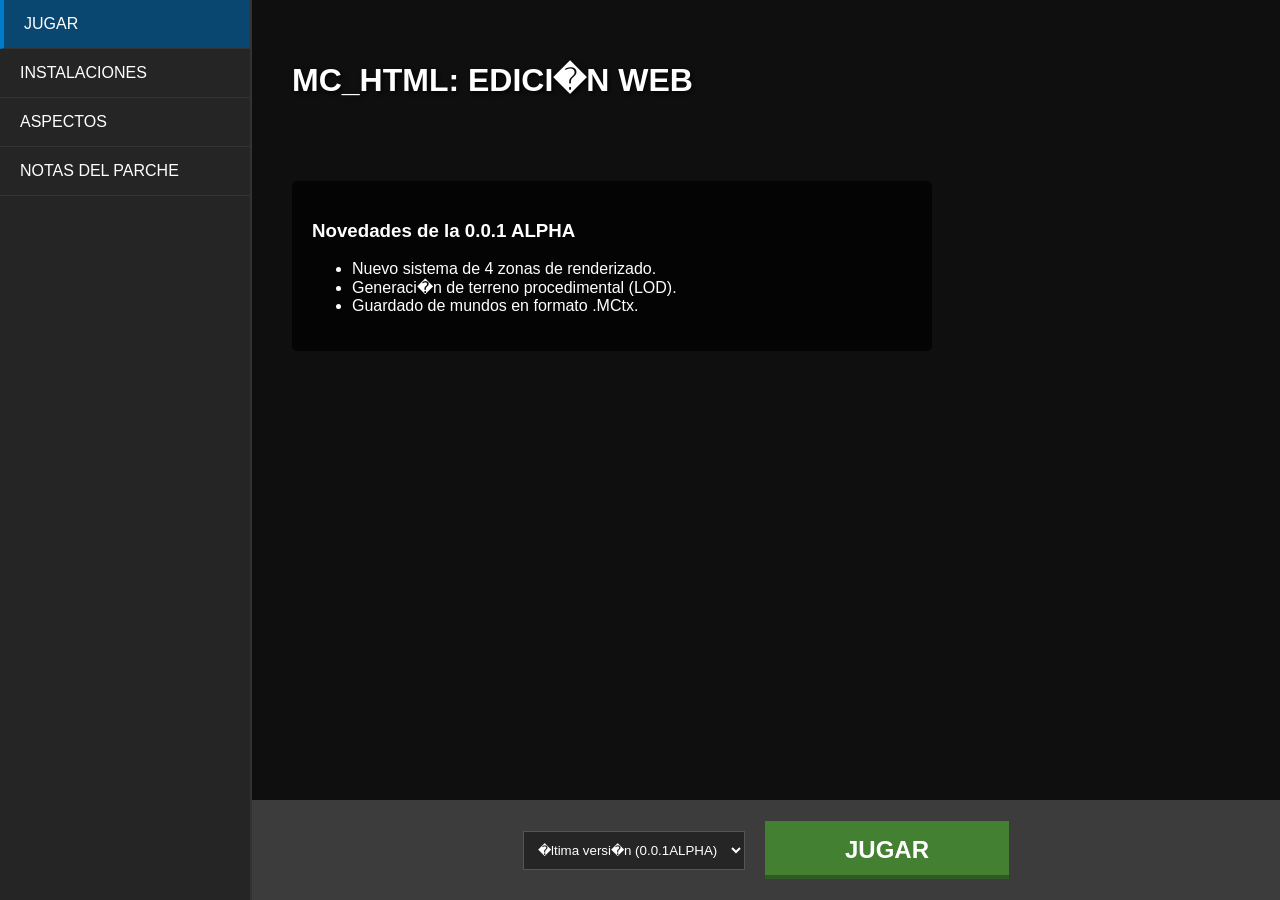
==== index.html @ 2c63429e "Laucher Oficial Este es un método fácil para poder jugar" ====
<!DOCTYPE html>
<html lang="es">
<head>
    <meta charset="UTF-8">
    <meta name="viewport" content="width=device-width, initial-scale=1.0">
    <title>MC_HTML Launcher</title>
    <style>
        body {
            margin: 0;
            padding: 0;
            background: #1e1e1e;
            color: white;
            font-family: 'Segoe UI', Tahoma, Geneva, Verdana, sans-serif;
            display: flex;
            height: 100vh;
            overflow: hidden;
        }

        /* Barra lateral izquierda */
        #sidebar {
            width: 250px;
            background: #252526;
            display: flex;
            flex-direction: column;
            border-right: 2px solid #333;
        }

        .sidebar-item {
            padding: 15px 20px;
            cursor: pointer;
            border-bottom: 1px solid #333;
            transition: background 0.2s;
        }

            .sidebar-item:hover {
                background: #37373d;
            }

            .sidebar-item.active {
                background: #094771;
                border-left: 4px solid #007acc;
            }

        /* Contenido principal */
        #main-content {
            flex-grow: 1;
            display: flex;
            flex-direction: column;
            background: linear-gradient(rgba(0,0,0,0.5), rgba(0,0,0,0.5)), url('https://p2.piqsels.com/preview/834/464/594/dirt-grass-background-texture.jpg');
            background-size: cover;
            background-position: center;
        }

        .header {
            padding: 40px;
            text-shadow: 2px 2px 4px rgba(0,0,0,0.8);
        }

        .info-card {
            background: rgba(0,0,0,0.7);
            margin: 20px 40px;
            padding: 20px;
            border-radius: 5px;
            max-width: 600px;
        }

        /* Barra inferior de Jugar */
        .play-bar {
            margin-top: auto;
            background: #3c3c3c;
            height: 100px;
            display: flex;
            align-items: center;
            justify-content: center;
            padding: 0 40px;
        }

        .version-selector {
            background: #252526;
            color: white;
            border: 1px solid #555;
            padding: 10px;
            margin-right: 20px;
        }

        .play-button {
            background: #448032; /* Verde Minecraft */
            color: white;
            border: none;
            padding: 15px 80px;
            font-size: 24px;
            font-weight: bold;
            cursor: pointer;
            box-shadow: inset 0 -4px 0 rgba(0,0,0,0.3);
            transition: transform 0.1s;
        }

            .play-button:hover {
                background: #529b3d;
            }

            .play-button:active {
                transform: translateY(2px);
                box-shadow: none;
            }

        /* Frame para el juego */
        #game-frame {
            display: none;
            position: fixed;
            top: 0;
            left: 0;
            width: 100%;
            height: 100%;
            border: none;
            background: black;
            z-index: 1000;
        }
    </style>
</head>
<body>

    <div id="sidebar">
        <div class="sidebar-item active">JUGAR</div>
        <div class="sidebar-item">INSTALACIONES</div>
        <div class="sidebar-item">ASPECTOS</div>
        <div class="sidebar-item">NOTAS DEL PARCHE</div>
    </div>

    <div id="main-content">
        <div class="header">
            <h1>MC_HTML: EDICI�N WEB</h1>
        </div>

        <div class="info-card">
            <h3>Novedades de la 0.0.1 ALPHA</h3>
            <ul>
                <li>Nuevo sistema de 4 zonas de renderizado.</li>
                <li>Generaci�n de terreno procedimental (LOD).</li>
                <li>Guardado de mundos en formato .MCtx.</li>
            </ul>
        </div>

        <div class="play-bar">
            <select id="v-select" class="version-selector">
                <option value="MC_HTML_0.0.1ALPHA/index.html">�ltima versi�n (0.0.1ALPHA)</option>
            </select>
            <button class="play-button" onclick="launchGame()">JUGAR</button>
        </div>
    </div>

    <iframe id="game-frame"></iframe>

    <script>
        function launchGame() {
            const versionPath = document.getElementById('v-select').value;
            const frame = document.getElementById('game-frame');

            // Cargamos la versi�n elegida
            frame.src = versionPath;
            frame.style.display = 'block';

            // Intentar pedir pantalla completa
            if (frame.requestFullscreen) {
                frame.requestFullscreen();
            }
        }

        // Si presionas ESC, el iframe se puede cerrar (opcional)
        document.addEventListener('keydown', (e) => {
            if (e.key === 'Escape') {
                const frame = document.getElementById('game-frame');
                frame.style.display = 'none';
                frame.src = '';
            }
        });
    </script>
</body>
</html>
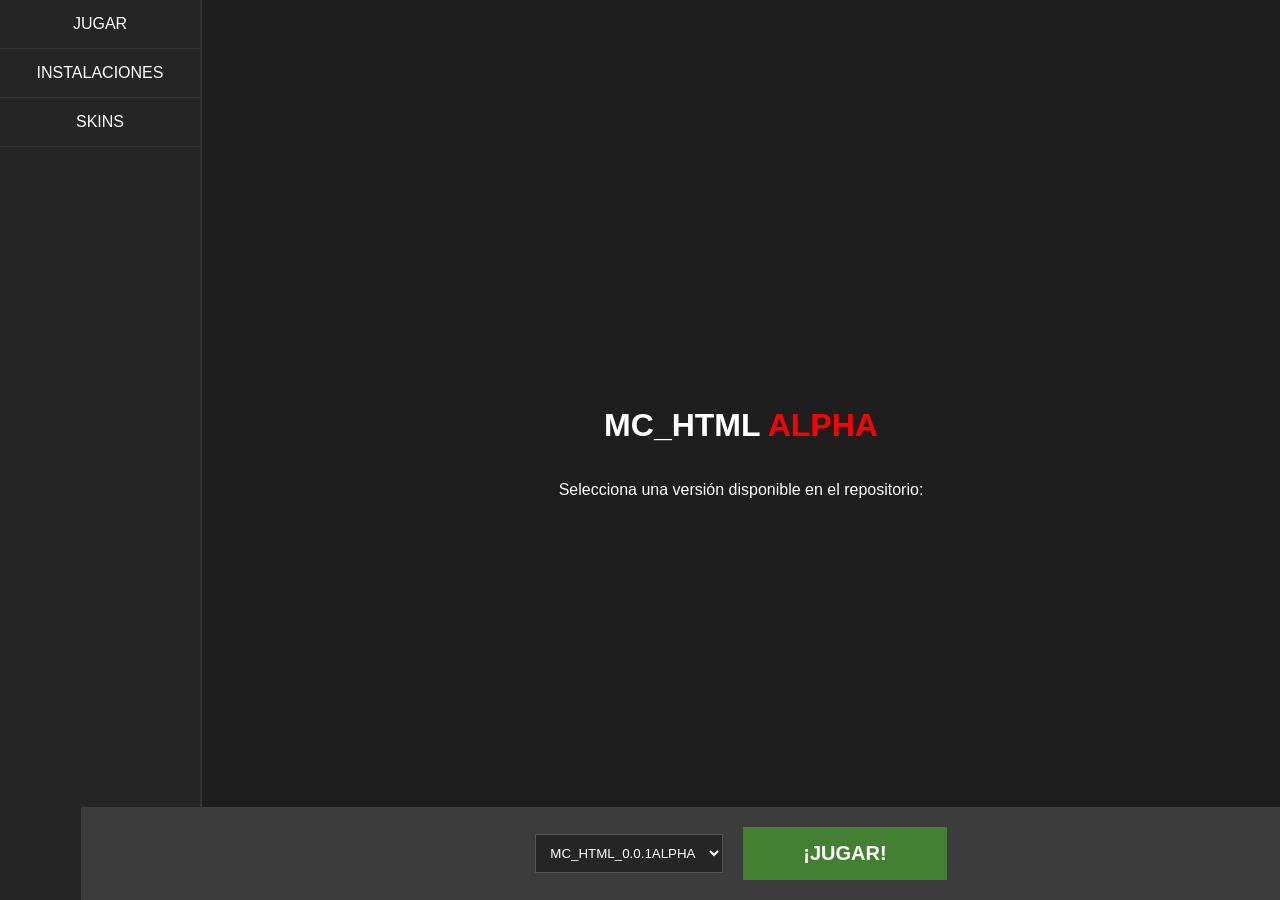
==== commit 5266a4e6: "Refactor HTML structure and styles for launcher" ====
--- a/index.html
+++ b/index.html
@@ -2,178 +2,64 @@
 <html lang="es">
 <head>
     <meta charset="UTF-8">
-    <meta name="viewport" content="width=device-width, initial-scale=1.0">
     <title>MC_HTML Launcher</title>
     <style>
-        body {
-            margin: 0;
-            padding: 0;
-            background: #1e1e1e;
-            color: white;
-            font-family: 'Segoe UI', Tahoma, Geneva, Verdana, sans-serif;
-            display: flex;
-            height: 100vh;
-            overflow: hidden;
-        }
-
-        /* Barra lateral izquierda */
-        #sidebar {
-            width: 250px;
-            background: #252526;
-            display: flex;
-            flex-direction: column;
-            border-right: 2px solid #333;
-        }
-
-        .sidebar-item {
-            padding: 15px 20px;
-            cursor: pointer;
-            border-bottom: 1px solid #333;
-            transition: background 0.2s;
-        }
-
-            .sidebar-item:hover {
-                background: #37373d;
-            }
-
-            .sidebar-item.active {
-                background: #094771;
-                border-left: 4px solid #007acc;
-            }
-
-        /* Contenido principal */
-        #main-content {
-            flex-grow: 1;
-            display: flex;
-            flex-direction: column;
-            background: linear-gradient(rgba(0,0,0,0.5), rgba(0,0,0,0.5)), url('https://p2.piqsels.com/preview/834/464/594/dirt-grass-background-texture.jpg');
-            background-size: cover;
-            background-position: center;
-        }
-
-        .header {
-            padding: 40px;
-            text-shadow: 2px 2px 4px rgba(0,0,0,0.8);
-        }
-
-        .info-card {
-            background: rgba(0,0,0,0.7);
-            margin: 20px 40px;
-            padding: 20px;
-            border-radius: 5px;
-            max-width: 600px;
-        }
-
-        /* Barra inferior de Jugar */
-        .play-bar {
-            margin-top: auto;
-            background: #3c3c3c;
-            height: 100px;
-            display: flex;
-            align-items: center;
-            justify-content: center;
-            padding: 0 40px;
-        }
-
-        .version-selector {
-            background: #252526;
-            color: white;
-            border: 1px solid #555;
-            padding: 10px;
-            margin-right: 20px;
-        }
-
-        .play-button {
-            background: #448032; /* Verde Minecraft */
-            color: white;
-            border: none;
-            padding: 15px 80px;
-            font-size: 24px;
-            font-weight: bold;
-            cursor: pointer;
-            box-shadow: inset 0 -4px 0 rgba(0,0,0,0.3);
-            transition: transform 0.1s;
-        }
-
-            .play-button:hover {
-                background: #529b3d;
-            }
-
-            .play-button:active {
-                transform: translateY(2px);
-                box-shadow: none;
-            }
-
-        /* Frame para el juego */
-        #game-frame {
-            display: none;
-            position: fixed;
-            top: 0;
-            left: 0;
-            width: 100%;
-            height: 100%;
-            border: none;
-            background: black;
-            z-index: 1000;
-        }
+        /* Estilos estilo Minecraft Launcher */
+        body { margin: 0; background: #1e1e1e; color: white; font-family: sans-serif; display: flex; height: 100vh; }
+        #sidebar { width: 200px; background: #252526; border-right: 2px solid #333; display: flex; flex-direction: column; }
+        .side-btn { padding: 15px; cursor: pointer; border-bottom: 1px solid #333; text-align: center; }
+        .side-btn:hover { background: #333; }
+        #main { flex-grow: 1; display: flex; flex-direction: column; align-items: center; justify-content: center; background: url('https://www.transparenttextures.com/patterns/carbon-fibre.png'); }
+        .play-section { background: #3c3c3c; width: 100%; padding: 20px; position: absolute; bottom: 0; display: flex; justify-content: center; align-items: center; gap: 20px; }
+        .play-btn { background: #448032; color: white; border: none; padding: 15px 60px; font-size: 20px; cursor: pointer; font-weight: bold; }
+        .play-btn:hover { background: #529b3d; }
+        select { padding: 10px; background: #252526; color: white; border: 1px solid #555; }
+        iframe { display: none; position: fixed; top: 0; left: 0; width: 100%; height: 100%; border: none; z-index: 100; }
     </style>
 </head>
 <body>
 
     <div id="sidebar">
-        <div class="sidebar-item active">JUGAR</div>
-        <div class="sidebar-item">INSTALACIONES</div>
-        <div class="sidebar-item">ASPECTOS</div>
-        <div class="sidebar-item">NOTAS DEL PARCHE</div>
+        <div class="side-btn">JUGAR</div>
+        <div class="side-btn">INSTALACIONES</div>
+        <div class="side-btn">SKINS</div>
     </div>
 
-    <div id="main-content">
-        <div class="header">
-            <h1>MC_HTML: EDICI�N WEB</h1>
-        </div>
+    <div id="main">
+        <h1>MC_HTML <span style="color: #ff0000;">ALPHA</span></h1>
+        <p>Selecciona una versión disponible en el repositorio:</p>
 
-        <div class="info-card">
-            <h3>Novedades de la 0.0.1 ALPHA</h3>
-            <ul>
-                <li>Nuevo sistema de 4 zonas de renderizado.</li>
-                <li>Generaci�n de terreno procedimental (LOD).</li>
-                <li>Guardado de mundos en formato .MCtx.</li>
-            </ul>
-        </div>
-
-        <div class="play-bar">
-            <select id="v-select" class="version-selector">
-                <option value="MC_HTML_0.0.1ALPHA/index.html">�ltima versi�n (0.0.1ALPHA)</option>
+        <div class="play-section">
+            <select id="version-select">
+                <option value="MC_HTML_0.0.1ALPHA">MC_HTML_0.0.1ALPHA</option>
             </select>
-            <button class="play-button" onclick="launchGame()">JUGAR</button>
+            <button class="play-btn" onclick="iniciarJuego()">¡JUGAR!</button>
         </div>
     </div>
 
     <iframe id="game-frame"></iframe>
 
     <script>
-        function launchGame() {
-            const versionPath = document.getElementById('v-select').value;
+        function iniciarJuego() {
+            const carpeta = document.getElementById('version-select').value;
             const frame = document.getElementById('game-frame');
-
-            // Cargamos la versi�n elegida
-            frame.src = versionPath;
+            
+            // IMPORTANTE: GitHub Pages necesita la ruta relativa correcta
+            // Buscamos el index.html dentro de la carpeta seleccionada
+            frame.src = `./${carpeta}/index.html`;
             frame.style.display = 'block';
 
-            // Intentar pedir pantalla completa
-            if (frame.requestFullscreen) {
-                frame.requestFullscreen();
-            }
+            // Pantalla completa automática
+            if (frame.requestFullscreen) frame.requestFullscreen();
         }
 
-        // Si presionas ESC, el iframe se puede cerrar (opcional)
-        document.addEventListener('keydown', (e) => {
-            if (e.key === 'Escape') {
-                const frame = document.getElementById('game-frame');
-                frame.style.display = 'none';
-                frame.src = '';
+        // Para cerrar el juego con ESC y volver al Launcher
+        window.addEventListener('message', (e) => {
+            if(e.data === 'close') {
+                document.getElementById('game-frame').style.display = 'none';
+                document.getElementById('game-frame').src = '';
             }
         });
     </script>
 </body>
-</html>+</html>
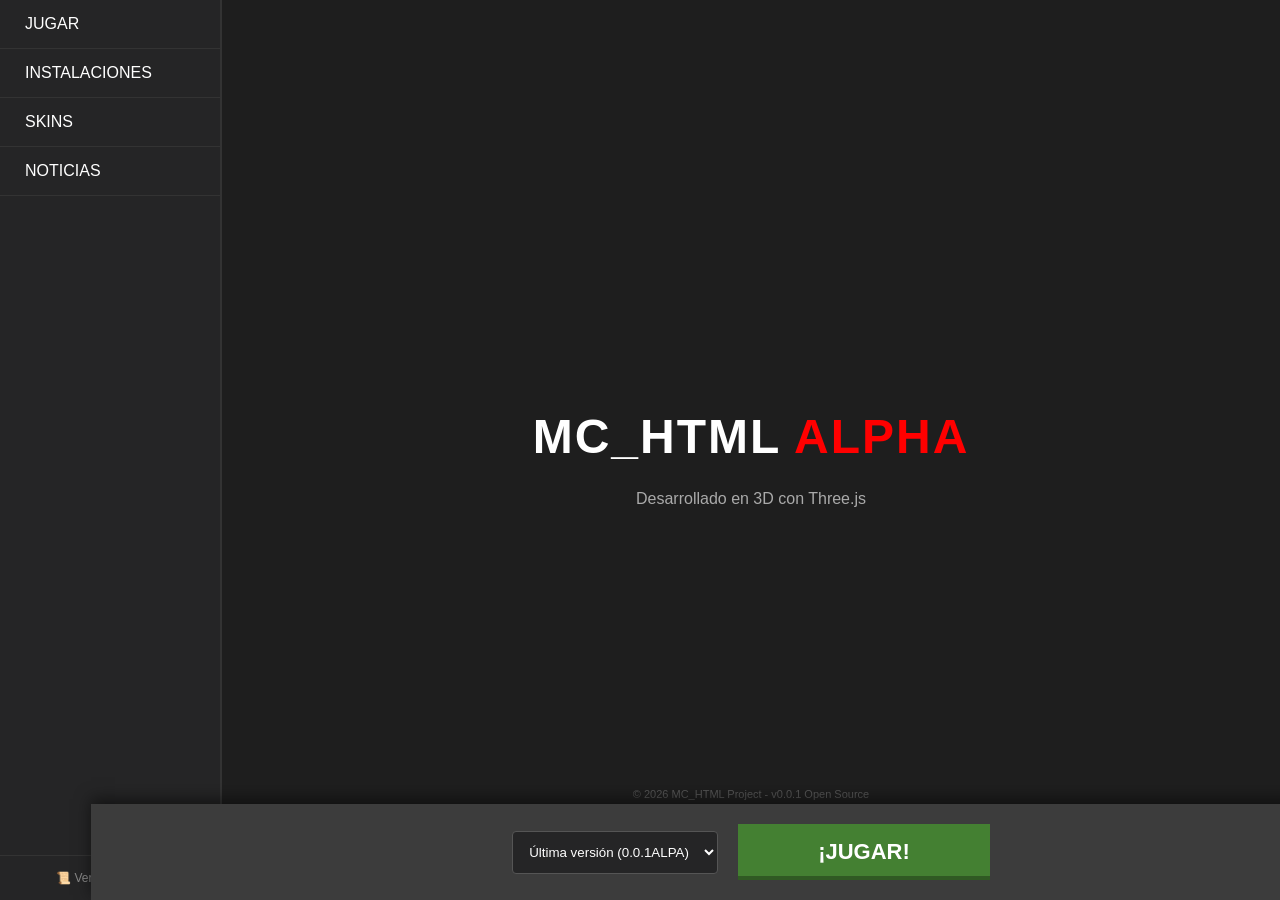
==== commit 94f7c263: "Refactor index.html with improved layout and styles Updated styles and added new navigation buttons." ====
--- a/index.html
+++ b/index.html
@@ -5,33 +5,60 @@
     <title>MC_HTML Launcher</title>
     <style>
         /* Estilos estilo Minecraft Launcher */
-        body { margin: 0; background: #1e1e1e; color: white; font-family: sans-serif; display: flex; height: 100vh; }
-        #sidebar { width: 200px; background: #252526; border-right: 2px solid #333; display: flex; flex-direction: column; }
-        .side-btn { padding: 15px; cursor: pointer; border-bottom: 1px solid #333; text-align: center; }
-        .side-btn:hover { background: #333; }
-        #main { flex-grow: 1; display: flex; flex-direction: column; align-items: center; justify-content: center; background: url('https://www.transparenttextures.com/patterns/carbon-fibre.png'); }
-        .play-section { background: #3c3c3c; width: 100%; padding: 20px; position: absolute; bottom: 0; display: flex; justify-content: center; align-items: center; gap: 20px; }
-        .play-btn { background: #448032; color: white; border: none; padding: 15px 60px; font-size: 20px; cursor: pointer; font-weight: bold; }
-        .play-btn:hover { background: #529b3d; }
-        select { padding: 10px; background: #252526; color: white; border: 1px solid #555; }
-        iframe { display: none; position: fixed; top: 0; left: 0; width: 100%; height: 100%; border: none; z-index: 100; }
+        body { margin: 0; background: #1e1e1e; color: white; font-family: 'Segoe UI', sans-serif; display: flex; height: 100vh; overflow: hidden; }
+        
+        #sidebar { width: 220px; background: #252526; border-right: 2px solid #333; display: flex; flex-direction: column; justify-content: space-between; }
+        
+        .nav-group { display: flex; flex-direction: column; }
+        .side-btn { padding: 15px; cursor: pointer; border-bottom: 1px solid #333; text-align: left; padding-left: 25px; transition: 0.2s; }
+        .side-btn:hover { background: #333; color: #448032; }
+        
+        /* Estilo para el link de Licencia */
+        .license-link { padding: 15px; font-size: 12px; color: #888; text-decoration: none; border-top: 1px solid #333; text-align: center; }
+        .license-link:hover { color: #fff; background: #2d2d2d; }
+
+        #main { flex-grow: 1; display: flex; flex-direction: column; align-items: center; justify-content: center; 
+                background: linear-gradient(rgba(30,30,30,0.8), rgba(30,30,30,0.8)), url('https://www.transparenttextures.com/patterns/carbon-fibre.png'); }
+        
+        h1 { font-size: 3rem; margin-bottom: 10px; letter-spacing: 2px; }
+        
+        .play-section { background: #3c3c3c; width: 100%; padding: 20px; position: absolute; bottom: 0; 
+                         display: flex; justify-content: center; align-items: center; gap: 20px; box-shadow: 0 -5px 15px rgba(0,0,0,0.5); }
+        
+        .play-btn { background: #448032; color: white; border: none; padding: 15px 80px; font-size: 22px; 
+                    cursor: pointer; font-weight: bold; box-shadow: inset 0 -4px 0 rgba(0,0,0,0.3); }
+        .play-btn:hover { background: #529b3d; transform: scale(1.02); }
+        .play-btn:active { transform: translateY(2px); box-shadow: none; }
+
+        select { padding: 12px; background: #252526; color: white; border: 1px solid #555; cursor: pointer; border-radius: 4px; }
+        
+        iframe { display: none; position: fixed; top: 0; left: 0; width: 100%; height: 100%; border: none; z-index: 100; background: #000; }
+        
+        .footer-info { position: absolute; bottom: 100px; color: #555; font-size: 11px; }
     </style>
 </head>
 <body>
 
     <div id="sidebar">
-        <div class="side-btn">JUGAR</div>
-        <div class="side-btn">INSTALACIONES</div>
-        <div class="side-btn">SKINS</div>
+        <div class="nav-group">
+            <div class="side-btn" onclick="location.reload()">JUGAR</div>
+            <div class="side-btn">INSTALACIONES</div>
+            <div class="side-btn">SKINS</div>
+            <div class="side-btn">NOTICIAS</div>
+        </div>
+        
+        <a href="./LICENSE" target="_blank" class="license-link">📜 Ver Licencia MIT</a>
     </div>
 
     <div id="main">
         <h1>MC_HTML <span style="color: #ff0000;">ALPHA</span></h1>
-        <p>Selecciona una versión disponible en el repositorio:</p>
+        <p style="color: #aaa;">Desarrollado en 3D con Three.js</p>
+
+        <div class="footer-info">© 2026 MC_HTML Project - v0.0.1 Open Source</div>
 
         <div class="play-section">
             <select id="version-select">
-                <option value="MC_HTML_0.0.1ALPHA">MC_HTML_0.0.1ALPHA</option>
+                <option value="MC_HTML_0.0.1ALPA">Última versión (0.0.1ALPA)</option>
             </select>
             <button class="play-btn" onclick="iniciarJuego()">¡JUGAR!</button>
         </div>
@@ -44,20 +71,30 @@
             const carpeta = document.getElementById('version-select').value;
             const frame = document.getElementById('game-frame');
             
-            // IMPORTANTE: GitHub Pages necesita la ruta relativa correcta
-            // Buscamos el index.html dentro de la carpeta seleccionada
+            // Ruta relativa hacia el index.html del motor
             frame.src = `./${carpeta}/index.html`;
             frame.style.display = 'block';
 
-            // Pantalla completa automática
-            if (frame.requestFullscreen) frame.requestFullscreen();
+            // Intentar poner en pantalla completa si el navegador lo permite
+            if (frame.requestFullscreen) {
+                frame.requestFullscreen();
+            } else if (frame.webkitRequestFullscreen) {
+                frame.webkitRequestFullscreen();
+            }
         }
 
-        // Para cerrar el juego con ESC y volver al Launcher
-        window.addEventListener('message', (e) => {
-            if(e.data === 'close') {
-                document.getElementById('game-frame').style.display = 'none';
-                document.getElementById('game-frame').src = '';
+        // Escuchar la tecla ESC para salir del juego y volver al Launcher
+        document.addEventListener('keydown', (e) => {
+            if (e.key === "Escape") {
+                const frame = document.getElementById('game-frame');
+                if (frame.style.display === 'block') {
+                    const confirmar = confirm("¿Quieres salir al Launcher?");
+                    if (confirmar) {
+                        frame.style.display = 'none';
+                        frame.src = ''; // Detiene el proceso del juego
+                        document.exitFullscreen().catch(() => {});
+                    }
+                }
             }
         });
     </script>
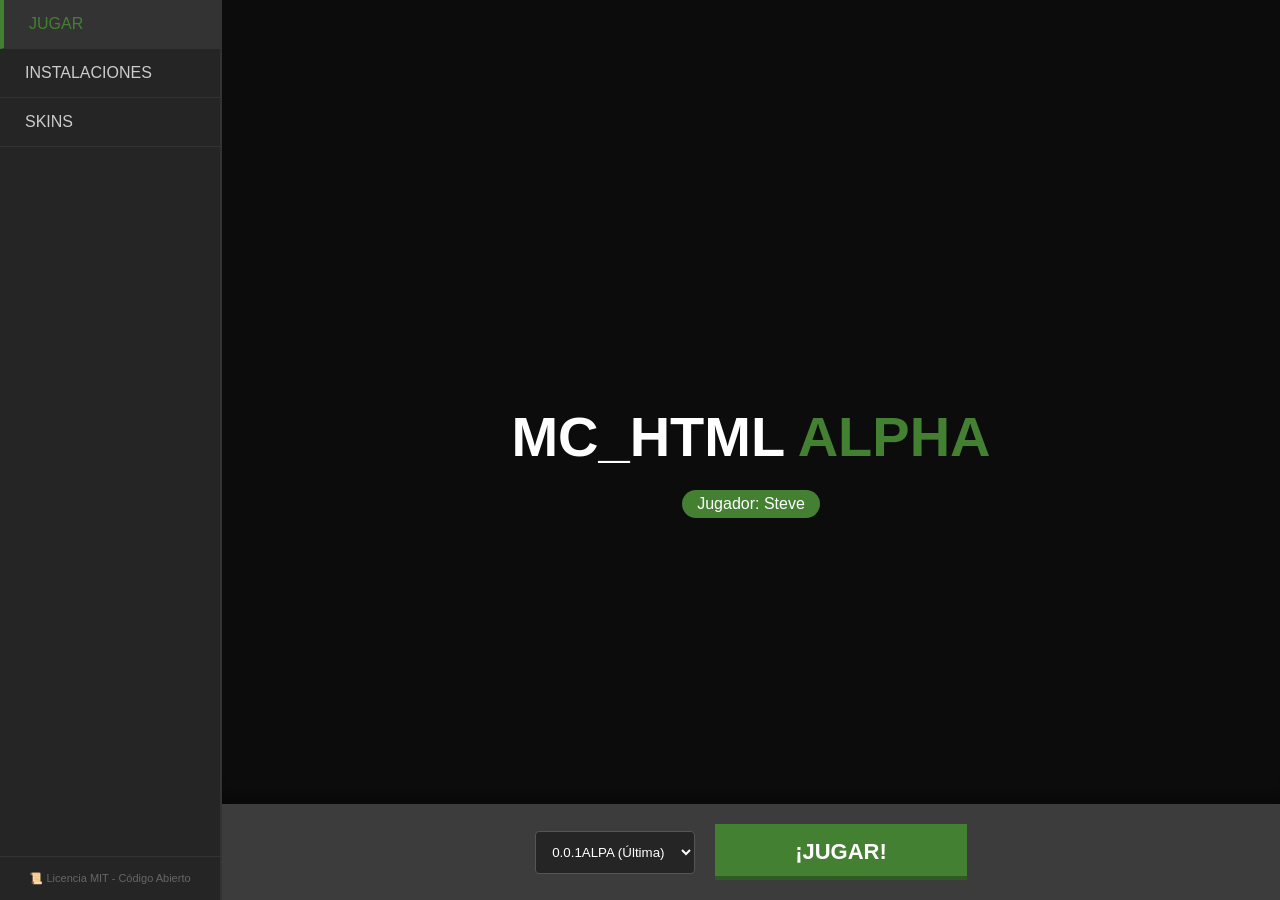
==== commit 8d140a07: "Upgrade MC_HTML Launcher to Pro version Updated the MC_HTML Launcher to a Pro version with new featu" ====
--- a/index.html
+++ b/index.html
@@ -2,101 +2,165 @@
 <html lang="es">
 <head>
     <meta charset="UTF-8">
-    <title>MC_HTML Launcher</title>
+    <title>MC_HTML Launcher Pro</title>
     <style>
-        /* Estilos estilo Minecraft Launcher */
         body { margin: 0; background: #1e1e1e; color: white; font-family: 'Segoe UI', sans-serif; display: flex; height: 100vh; overflow: hidden; }
         
-        #sidebar { width: 220px; background: #252526; border-right: 2px solid #333; display: flex; flex-direction: column; justify-content: space-between; }
+        /* Barra Lateral */
+        #sidebar { width: 220px; background: #252526; border-right: 2px solid #333; display: flex; flex-direction: column; justify-content: space-between; z-index: 10; }
+        .nav-group { display: flex; flex-direction: column; }
+        .side-btn { padding: 15px; cursor: pointer; border-bottom: 1px solid #333; text-align: left; padding-left: 25px; transition: 0.2s; color: #ccc; }
+        .side-btn:hover, .side-btn.active { background: #333; color: #448032; border-left: 4px solid #448032; }
         
-        .nav-group { display: flex; flex-direction: column; }
-        .side-btn { padding: 15px; cursor: pointer; border-bottom: 1px solid #333; text-align: left; padding-left: 25px; transition: 0.2s; }
-        .side-btn:hover { background: #333; color: #448032; }
+        /* Contenedor Principal */
+        #content-area { flex-grow: 1; position: relative; overflow: hidden; background: #1e1e1e; }
+        .tab-content { display: none; width: 100%; height: 100%; flex-direction: column; align-items: center; justify-content: center; animation: fadeIn 0.3s; }
+        .tab-content.active { display: flex; }
+
+        @keyframes fadeIn { from { opacity: 0; } to { opacity: 1; } }
+
+        /* Estilo pestaña JUGAR */
+        #tab-jugar { background: linear-gradient(rgba(0,0,0,0.6), rgba(0,0,0,0.6)), url('https://www.transparenttextures.com/patterns/carbon-fibre.png'); }
+        h1 { font-size: 3.5rem; margin-bottom: 5px; }
         
-        /* Estilo para el link de Licencia */
-        .license-link { padding: 15px; font-size: 12px; color: #888; text-decoration: none; border-top: 1px solid #333; text-align: center; }
-        .license-link:hover { color: #fff; background: #2d2d2d; }
+        /* Pestaña SKINS */
+        .skin-container { display: flex; gap: 30px; align-items: center; background: #2d2d2d; padding: 30px; border-radius: 8px; border: 1px solid #444; }
+        .skin-preview { width: 150px; height: 250px; background: #111; border: 2px solid #448032; display: flex; align-items: center; justify-content: center; font-size: 12px; }
+        #current-skin-img { max-width: 100%; max-height: 100%; image-rendering: pixelated; }
 
-        #main { flex-grow: 1; display: flex; flex-direction: column; align-items: center; justify-content: center; 
-                background: linear-gradient(rgba(30,30,30,0.8), rgba(30,30,30,0.8)), url('https://www.transparenttextures.com/patterns/carbon-fibre.png'); }
+        /* Barra Inferior de Juego */
+        .play-section { background: #3c3c3c; width: 100%; padding: 20px; position: absolute; bottom: 0; display: flex; justify-content: center; align-items: center; gap: 20px; box-shadow: 0 -5px 15px rgba(0,0,0,0.5); }
+        .play-btn { background: #448032; color: white; border: none; padding: 15px 80px; font-size: 22px; cursor: pointer; font-weight: bold; box-shadow: inset 0 -4px 0 rgba(0,0,0,0.3); }
+        .play-btn:hover { background: #529b3d; transform: scale(1.02); }
         
-        h1 { font-size: 3rem; margin-bottom: 10px; letter-spacing: 2px; }
+        select, input { padding: 12px; background: #252526; color: white; border: 1px solid #555; border-radius: 4px; }
         
-        .play-section { background: #3c3c3c; width: 100%; padding: 20px; position: absolute; bottom: 0; 
-                         display: flex; justify-content: center; align-items: center; gap: 20px; box-shadow: 0 -5px 15px rgba(0,0,0,0.5); }
-        
-        .play-btn { background: #448032; color: white; border: none; padding: 15px 80px; font-size: 22px; 
-                    cursor: pointer; font-weight: bold; box-shadow: inset 0 -4px 0 rgba(0,0,0,0.3); }
-        .play-btn:hover { background: #529b3d; transform: scale(1.02); }
-        .play-btn:active { transform: translateY(2px); box-shadow: none; }
-
-        select { padding: 12px; background: #252526; color: white; border: 1px solid #555; cursor: pointer; border-radius: 4px; }
-        
+        /* Pantalla de Juego */
         iframe { display: none; position: fixed; top: 0; left: 0; width: 100%; height: 100%; border: none; z-index: 100; background: #000; }
         
-        .footer-info { position: absolute; bottom: 100px; color: #555; font-size: 11px; }
+        .license-link { padding: 15px; font-size: 11px; color: #666; text-decoration: none; text-align: center; border-top: 1px solid #333; }
     </style>
 </head>
 <body>
 
     <div id="sidebar">
         <div class="nav-group">
-            <div class="side-btn" onclick="location.reload()">JUGAR</div>
-            <div class="side-btn">INSTALACIONES</div>
-            <div class="side-btn">SKINS</div>
-            <div class="side-btn">NOTICIAS</div>
+            <div class="side-btn active" onclick="switchTab('tab-jugar', this)">JUGAR</div>
+            <div class="side-btn" onclick="switchTab('tab-instala', this)">INSTALACIONES</div>
+            <div class="side-btn" onclick="switchTab('tab-skins', this)">SKINS</div>
         </div>
-        
-        <a href="./LICENSE" target="_blank" class="license-link">📜 Ver Licencia MIT</a>
+        <a href="./LICENSE" target="_blank" class="license-link">📜 Licencia MIT - Código Abierto</a>
     </div>
 
-    <div id="main">
-        <h1>MC_HTML <span style="color: #ff0000;">ALPHA</span></h1>
-        <p style="color: #aaa;">Desarrollado en 3D con Three.js</p>
+    <div id="content-area">
+        
+        <div id="tab-jugar" class="tab-content active">
+            <h1>MC_HTML <span style="color: #448032;">ALPHA</span></h1>
+            <p id="player-tag" style="background: #448032; padding: 5px 15px; border-radius: 20px;">Jugador: Steve</p>
+            <div class="play-section">
+                <select id="version-select">
+                    <option value="MC_HTML_0.0.1ALPA">0.0.1ALPA (Última)</option>
+                </select>
+                <button class="play-btn" onclick="iniciarJuego()">¡JUGAR!</button>
+            </div>
+        </div>
 
-        <div class="footer-info">© 2026 MC_HTML Project - v0.0.1 Open Source</div>
+        <div id="tab-instala" class="tab-content">
+            <h2>Instalaciones</h2>
+            <div style="width: 80%; background: #252526; padding: 20px; border: 1px solid #333;">
+                <div style="display: flex; justify-content: space-between; align-items: center; border-bottom: 1px solid #444; padding-bottom: 10px;">
+                    <span>📁 MC_HTML_0.0.1ALPA</span>
+                    <span style="color: #448032;">Versión Estable</span>
+                </div>
+                <p style="font-size: 13px; color: #888;">Ubicación: /root/MC_HTML_0.0.1ALPA/</p>
+            </div>
+        </div>
 
-        <div class="play-section">
-            <select id="version-select">
-                <option value="MC_HTML_0.0.1ALPA">Última versión (0.0.1ALPA)</option>
-            </select>
-            <button class="play-btn" onclick="iniciarJuego()">¡JUGAR!</button>
+        <div id="tab-skins" class="tab-content">
+            <h2>Biblioteca de Skins</h2>
+            <div class="skin-container">
+                <div class="skin-preview" id="skin-preview-box">
+                    <img id="current-skin-img" src="https://minecraft.net/static/theme/img/characters/steve.png" alt="Preview">
+                </div>
+                <div style="display: flex; flex-direction: column; gap: 15px;">
+                    <label>Nombre de Usuario:</label>
+                    <input type="text" id="username-input" placeholder="Steve" oninput="updateName(this.value)">
+                    <label>URL de Skin (PNG):</label>
+                    <input type="text" id="skin-url" placeholder="http://..." onchange="updateSkin(this.value)">
+                    <button class="play-btn" style="padding: 10px; font-size: 14px;" onclick="saveSettings()">Guardar Cambios</button>
+                </div>
+            </div>
         </div>
+
     </div>
 
     <iframe id="game-frame"></iframe>
 
     <script>
+        // Sistema de Pestañas
+        function switchTab(tabId, btn) {
+            document.querySelectorAll('.tab-content').forEach(t => t.classList.remove('active'));
+            document.querySelectorAll('.side-btn').forEach(b => b.classList.remove('active'));
+            document.getElementById(tabId).classList.add('active');
+            btn.classList.add('active');
+        }
+
+        // Actualizar datos de Skin
+        function updateSkin(url) {
+            if(url) document.getElementById('current-skin-img').src = url;
+        }
+
+        function updateName(val) {
+            document.getElementById('player-tag').innerText = "Jugador: " + (val || "Steve");
+        }
+
+        function saveSettings() {
+            const config = {
+                name: document.getElementById('username-input').value || "Steve",
+                skin: document.getElementById('skin-url').value
+            };
+            localStorage.setItem('MC_HTML_SETTINGS', JSON.stringify(config));
+            alert("¡Configuración guardada!");
+        }
+
+        // Lógica de Inicio de Juego
         function iniciarJuego() {
             const carpeta = document.getElementById('version-select').value;
             const frame = document.getElementById('game-frame');
-            
-            // Ruta relativa hacia el index.html del motor
             frame.src = `./${carpeta}/index.html`;
             frame.style.display = 'block';
 
-            // Intentar poner en pantalla completa si el navegador lo permite
-            if (frame.requestFullscreen) {
-                frame.requestFullscreen();
-            } else if (frame.webkitRequestFullscreen) {
-                frame.webkitRequestFullscreen();
-            }
+            if (frame.requestFullscreen) frame.requestFullscreen();
+            else if (frame.webkitRequestFullscreen) frame.webkitRequestFullscreen();
         }
 
-        // Escuchar la tecla ESC para salir del juego y volver al Launcher
+        // Volver al launcher con ESC
         document.addEventListener('keydown', (e) => {
             if (e.key === "Escape") {
                 const frame = document.getElementById('game-frame');
                 if (frame.style.display === 'block') {
-                    const confirmar = confirm("¿Quieres salir al Launcher?");
-                    if (confirmar) {
+                    if(confirm("¿Salir al Launcher?")) {
                         frame.style.display = 'none';
-                        frame.src = ''; // Detiene el proceso del juego
-                        document.exitFullscreen().catch(() => {});
+                        frame.src = '';
+                        document.exitFullscreen().catch(()=>{});
                     }
                 }
             }
         });
+
+        // Cargar ajustes previos
+        window.onload = () => {
+            const saved = localStorage.getItem('MC_HTML_SETTINGS');
+            if(saved) {
+                const data = JSON.parse(saved);
+                document.getElementById('username-input').value = data.name;
+                updateName(data.name);
+                if(data.skin) {
+                    document.getElementById('skin-url').value = data.skin;
+                    updateSkin(data.skin);
+                }
+            }
+        };
     </script>
 </body>
 </html>
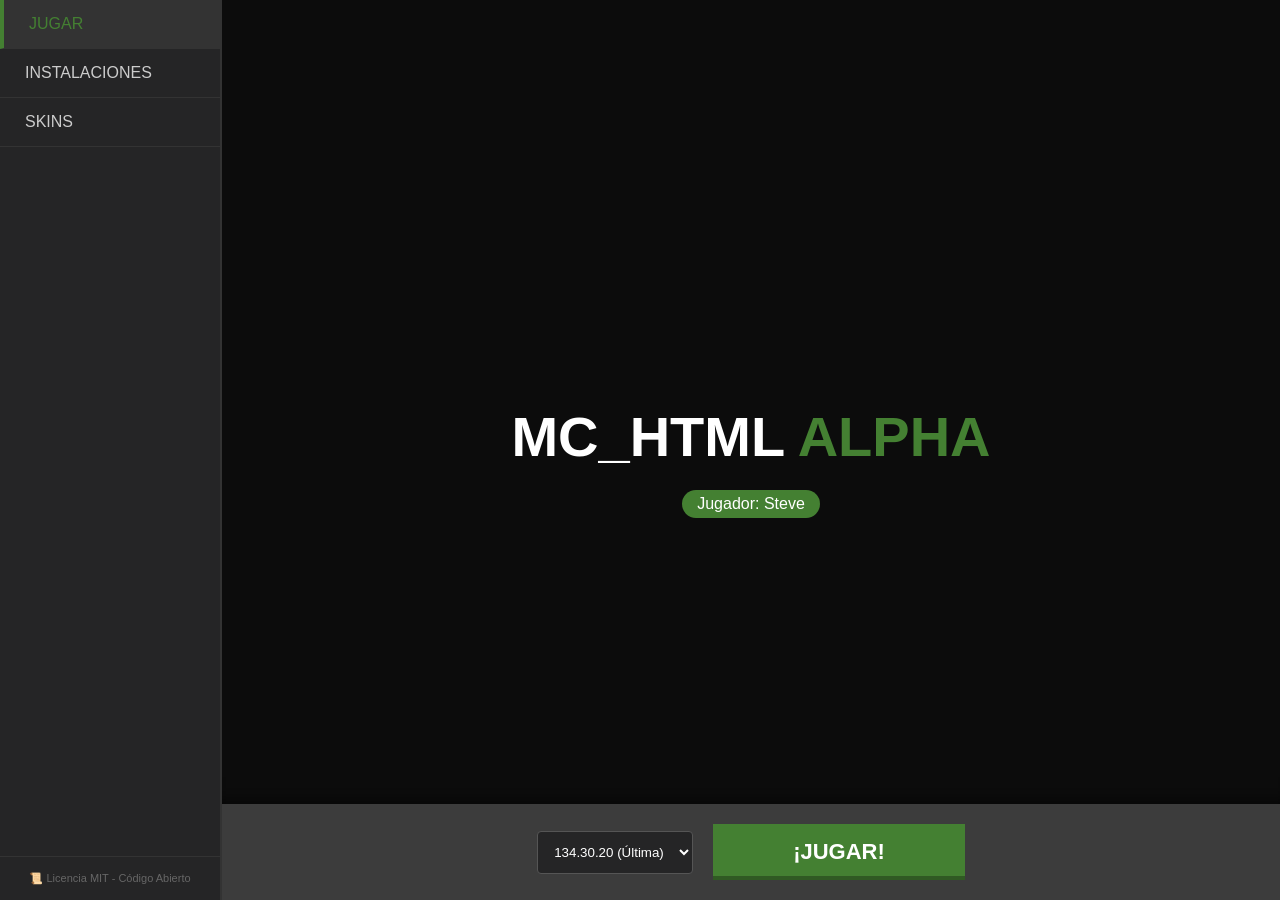
==== commit 178a50c7: "Enhance launcher with dynamic version loading Updated the launcher to dynamically load installations" ====
--- a/index.html
+++ b/index.html
@@ -6,36 +6,30 @@
     <style>
         body { margin: 0; background: #1e1e1e; color: white; font-family: 'Segoe UI', sans-serif; display: flex; height: 100vh; overflow: hidden; }
         
-        /* Barra Lateral */
         #sidebar { width: 220px; background: #252526; border-right: 2px solid #333; display: flex; flex-direction: column; justify-content: space-between; z-index: 10; }
         .nav-group { display: flex; flex-direction: column; }
         .side-btn { padding: 15px; cursor: pointer; border-bottom: 1px solid #333; text-align: left; padding-left: 25px; transition: 0.2s; color: #ccc; }
         .side-btn:hover, .side-btn.active { background: #333; color: #448032; border-left: 4px solid #448032; }
         
-        /* Contenedor Principal */
         #content-area { flex-grow: 1; position: relative; overflow: hidden; background: #1e1e1e; }
         .tab-content { display: none; width: 100%; height: 100%; flex-direction: column; align-items: center; justify-content: center; animation: fadeIn 0.3s; }
         .tab-content.active { display: flex; }
 
         @keyframes fadeIn { from { opacity: 0; } to { opacity: 1; } }
 
-        /* Estilo pestaña JUGAR */
         #tab-jugar { background: linear-gradient(rgba(0,0,0,0.6), rgba(0,0,0,0.6)), url('https://www.transparenttextures.com/patterns/carbon-fibre.png'); }
         h1 { font-size: 3.5rem; margin-bottom: 5px; }
         
-        /* Pestaña SKINS */
         .skin-container { display: flex; gap: 30px; align-items: center; background: #2d2d2d; padding: 30px; border-radius: 8px; border: 1px solid #444; }
         .skin-preview { width: 150px; height: 250px; background: #111; border: 2px solid #448032; display: flex; align-items: center; justify-content: center; font-size: 12px; }
         #current-skin-img { max-width: 100%; max-height: 100%; image-rendering: pixelated; }
 
-        /* Barra Inferior de Juego */
         .play-section { background: #3c3c3c; width: 100%; padding: 20px; position: absolute; bottom: 0; display: flex; justify-content: center; align-items: center; gap: 20px; box-shadow: 0 -5px 15px rgba(0,0,0,0.5); }
         .play-btn { background: #448032; color: white; border: none; padding: 15px 80px; font-size: 22px; cursor: pointer; font-weight: bold; box-shadow: inset 0 -4px 0 rgba(0,0,0,0.3); }
         .play-btn:hover { background: #529b3d; transform: scale(1.02); }
         
         select, input { padding: 12px; background: #252526; color: white; border: 1px solid #555; border-radius: 4px; }
         
-        /* Pantalla de Juego */
         iframe { display: none; position: fixed; top: 0; left: 0; width: 100%; height: 100%; border: none; z-index: 100; background: #000; }
         
         .license-link { padding: 15px; font-size: 11px; color: #666; text-decoration: none; text-align: center; border-top: 1px solid #333; }
@@ -58,9 +52,7 @@
             <h1>MC_HTML <span style="color: #448032;">ALPHA</span></h1>
             <p id="player-tag" style="background: #448032; padding: 5px 15px; border-radius: 20px;">Jugador: Steve</p>
             <div class="play-section">
-                <select id="version-select">
-                    <option value="MC_HTML_0.0.1ALPA">0.0.1ALPA (Última)</option>
-                </select>
+                <select id="version-select"></select>
                 <button class="play-btn" onclick="iniciarJuego()">¡JUGAR!</button>
             </div>
         </div>
@@ -69,17 +61,17 @@
             <h2>Instalaciones</h2>
             <div style="width: 80%; background: #252526; padding: 20px; border: 1px solid #333;">
                 <div style="display: flex; justify-content: space-between; align-items: center; border-bottom: 1px solid #444; padding-bottom: 10px;">
-                    <span>📁 MC_HTML_0.0.1ALPA</span>
-                    <span style="color: #448032;">Versión Estable</span>
+                    <span>📁 Instalaciones detectadas automáticamente</span>
+                    <span style="color: #448032;">Dinámico</span>
                 </div>
-                <p style="font-size: 13px; color: #888;">Ubicación: /root/MC_HTML_0.0.1ALPA/</p>
+                <p style="font-size: 13px; color: #888;">Basado en versions.json</p>
             </div>
         </div>
 
         <div id="tab-skins" class="tab-content">
             <h2>Biblioteca de Skins</h2>
             <div class="skin-container">
-                <div class="skin-preview" id="skin-preview-box">
+                <div class="skin-preview">
                     <img id="current-skin-img" src="https://minecraft.net/static/theme/img/characters/steve.png" alt="Preview">
                 </div>
                 <div style="display: flex; flex-direction: column; gap: 15px;">
@@ -96,71 +88,98 @@
 
     <iframe id="game-frame"></iframe>
 
-    <script>
-        // Sistema de Pestañas
-        function switchTab(tabId, btn) {
-            document.querySelectorAll('.tab-content').forEach(t => t.classList.remove('active'));
-            document.querySelectorAll('.side-btn').forEach(b => b.classList.remove('active'));
-            document.getElementById(tabId).classList.add('active');
-            btn.classList.add('active');
+<script>
+function switchTab(tabId, btn) {
+    document.querySelectorAll('.tab-content').forEach(t => t.classList.remove('active'));
+    document.querySelectorAll('.side-btn').forEach(b => b.classList.remove('active'));
+    document.getElementById(tabId).classList.add('active');
+    btn.classList.add('active');
+}
+
+function updateSkin(url) {
+    if(url) document.getElementById('current-skin-img').src = url;
+}
+
+function updateName(val) {
+    document.getElementById('player-tag').innerText = "Jugador: " + (val || "Steve");
+}
+
+function saveSettings() {
+    const config = {
+        name: document.getElementById('username-input').value || "Steve",
+        skin: document.getElementById('skin-url').value
+    };
+    localStorage.setItem('MC_HTML_SETTINGS', JSON.stringify(config));
+    alert("¡Configuración guardada!");
+}
+
+function iniciarJuego() {
+    const carpeta = document.getElementById('version-select').value;
+    const frame = document.getElementById('game-frame');
+    frame.src = `./${carpeta}/index.html`;
+    frame.style.display = 'block';
+
+    if (frame.requestFullscreen) frame.requestFullscreen();
+}
+
+document.addEventListener('keydown', (e) => {
+    if (e.key === "Escape") {
+        const frame = document.getElementById('game-frame');
+        if (frame.style.display === 'block') {
+            if(confirm("¿Salir al Launcher?")) {
+                frame.style.display = 'none';
+                frame.src = '';
+                document.exitFullscreen().catch(()=>{});
+            }
         }
+    }
+});
 
-        // Actualizar datos de Skin
-        function updateSkin(url) {
-            if(url) document.getElementById('current-skin-img').src = url;
-        }
+window.onload = async () => {
 
-        function updateName(val) {
-            document.getElementById('player-tag').innerText = "Jugador: " + (val || "Steve");
-        }
+    try {
+        const response = await fetch('./versions.json');
+        const data = await response.json();
+        const select = document.getElementById('version-select');
+        select.innerHTML = '';
 
-        function saveSettings() {
-            const config = {
-                name: document.getElementById('username-input').value || "Steve",
-                skin: document.getElementById('skin-url').value
-            };
-            localStorage.setItem('MC_HTML_SETTINGS', JSON.stringify(config));
-            alert("¡Configuración guardada!");
-        }
+        const sorted = data.versions.sort((a, b) => {
+            const getNums = v => v.match(/\d+/g)?.map(Number) || [0];
+            const aN = getNums(a);
+            const bN = getNums(b);
 
-        // Lógica de Inicio de Juego
-        function iniciarJuego() {
-            const carpeta = document.getElementById('version-select').value;
-            const frame = document.getElementById('game-frame');
-            frame.src = `./${carpeta}/index.html`;
-            frame.style.display = 'block';
-
-            if (frame.requestFullscreen) frame.requestFullscreen();
-            else if (frame.webkitRequestFullscreen) frame.webkitRequestFullscreen();
-        }
-
-        // Volver al launcher con ESC
-        document.addEventListener('keydown', (e) => {
-            if (e.key === "Escape") {
-                const frame = document.getElementById('game-frame');
-                if (frame.style.display === 'block') {
-                    if(confirm("¿Salir al Launcher?")) {
-                        frame.style.display = 'none';
-                        frame.src = '';
-                        document.exitFullscreen().catch(()=>{});
-                    }
-                }
+            for (let i = 0; i < Math.max(aN.length, bN.length); i++) {
+                const diff = (bN[i] || 0) - (aN[i] || 0);
+                if (diff !== 0) return diff;
             }
+            return 0;
         });
 
-        // Cargar ajustes previos
-        window.onload = () => {
-            const saved = localStorage.getItem('MC_HTML_SETTINGS');
-            if(saved) {
-                const data = JSON.parse(saved);
-                document.getElementById('username-input').value = data.name;
-                updateName(data.name);
-                if(data.skin) {
-                    document.getElementById('skin-url').value = data.skin;
-                    updateSkin(data.skin);
-                }
-            }
-        };
-    </script>
+        sorted.forEach((version, index) => {
+            const option = document.createElement('option');
+            option.value = version;
+            option.textContent = index === 0
+                ? version.replace('MC_HTML_', '') + " (Última)"
+                : version.replace('MC_HTML_', '');
+            select.appendChild(option);
+        });
+
+    } catch (err) {
+        console.error("Error cargando versions.json", err);
+    }
+
+    const saved = localStorage.getItem('MC_HTML_SETTINGS');
+    if(saved) {
+        const data = JSON.parse(saved);
+        document.getElementById('username-input').value = data.name;
+        updateName(data.name);
+        if(data.skin) {
+            document.getElementById('skin-url').value = data.skin;
+            updateSkin(data.skin);
+        }
+    }
+};
+</script>
+
 </body>
 </html>
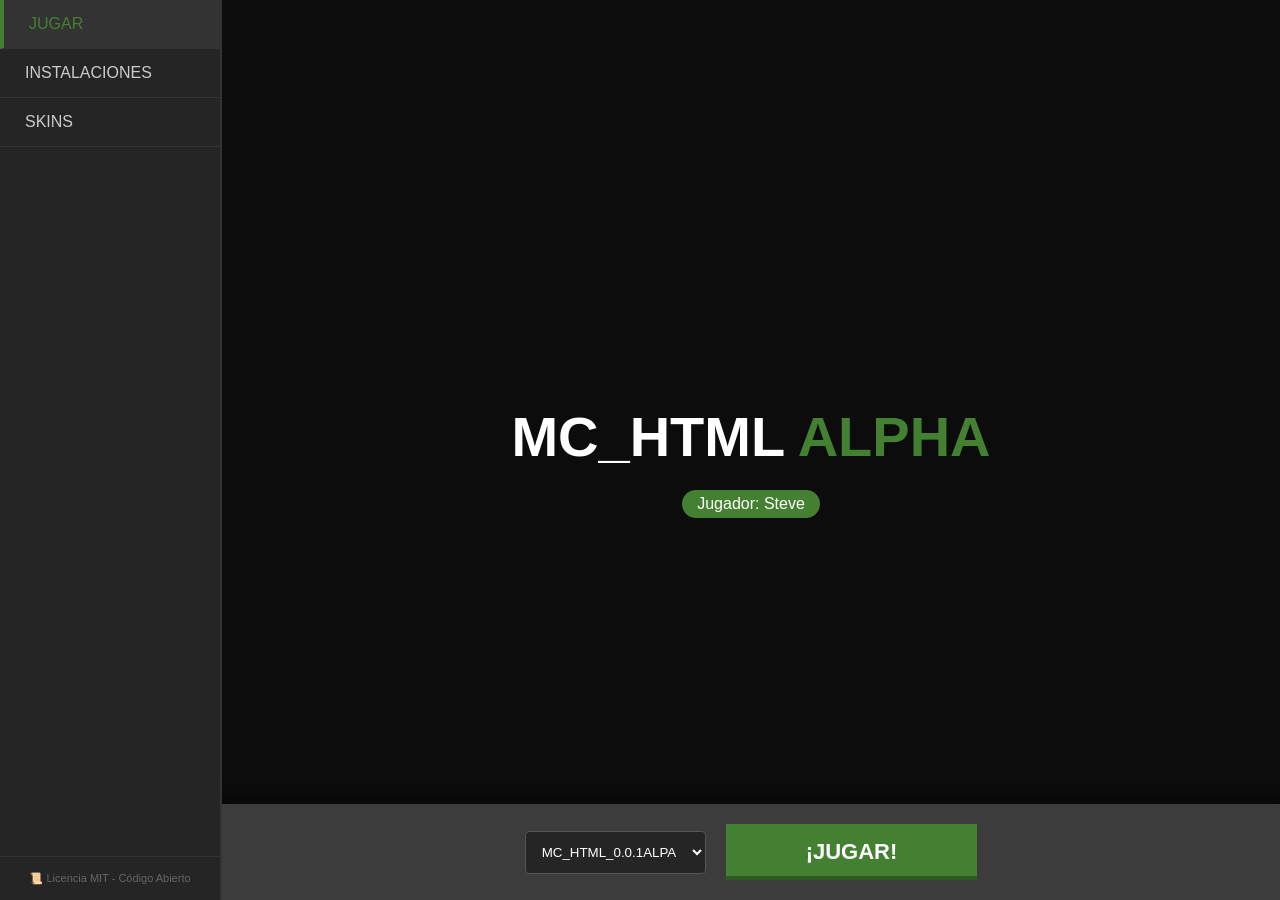
==== commit 1d191c80: "Fix HTML structure and update content Se areglo la deteccion de versiones" ====
--- a/index.html
+++ b/index.html
@@ -1,92 +1,85 @@
 <!DOCTYPE html>
 <html lang="es">
 <head>
-    <meta charset="UTF-8">
-    <title>MC_HTML Launcher Pro</title>
-    <style>
-        body { margin: 0; background: #1e1e1e; color: white; font-family: 'Segoe UI', sans-serif; display: flex; height: 100vh; overflow: hidden; }
-        
-        #sidebar { width: 220px; background: #252526; border-right: 2px solid #333; display: flex; flex-direction: column; justify-content: space-between; z-index: 10; }
-        .nav-group { display: flex; flex-direction: column; }
-        .side-btn { padding: 15px; cursor: pointer; border-bottom: 1px solid #333; text-align: left; padding-left: 25px; transition: 0.2s; color: #ccc; }
-        .side-btn:hover, .side-btn.active { background: #333; color: #448032; border-left: 4px solid #448032; }
-        
-        #content-area { flex-grow: 1; position: relative; overflow: hidden; background: #1e1e1e; }
-        .tab-content { display: none; width: 100%; height: 100%; flex-direction: column; align-items: center; justify-content: center; animation: fadeIn 0.3s; }
-        .tab-content.active { display: flex; }
-
-        @keyframes fadeIn { from { opacity: 0; } to { opacity: 1; } }
-
-        #tab-jugar { background: linear-gradient(rgba(0,0,0,0.6), rgba(0,0,0,0.6)), url('https://www.transparenttextures.com/patterns/carbon-fibre.png'); }
-        h1 { font-size: 3.5rem; margin-bottom: 5px; }
-        
-        .skin-container { display: flex; gap: 30px; align-items: center; background: #2d2d2d; padding: 30px; border-radius: 8px; border: 1px solid #444; }
-        .skin-preview { width: 150px; height: 250px; background: #111; border: 2px solid #448032; display: flex; align-items: center; justify-content: center; font-size: 12px; }
-        #current-skin-img { max-width: 100%; max-height: 100%; image-rendering: pixelated; }
-
-        .play-section { background: #3c3c3c; width: 100%; padding: 20px; position: absolute; bottom: 0; display: flex; justify-content: center; align-items: center; gap: 20px; box-shadow: 0 -5px 15px rgba(0,0,0,0.5); }
-        .play-btn { background: #448032; color: white; border: none; padding: 15px 80px; font-size: 22px; cursor: pointer; font-weight: bold; box-shadow: inset 0 -4px 0 rgba(0,0,0,0.3); }
-        .play-btn:hover { background: #529b3d; transform: scale(1.02); }
-        
-        select, input { padding: 12px; background: #252526; color: white; border: 1px solid #555; border-radius: 4px; }
-        
-        iframe { display: none; position: fixed; top: 0; left: 0; width: 100%; height: 100%; border: none; z-index: 100; background: #000; }
-        
-        .license-link { padding: 15px; font-size: 11px; color: #666; text-decoration: none; text-align: center; border-top: 1px solid #333; }
-    </style>
+<meta charset="UTF-8">
+<title>MC_HTML Launcher Pro</title>
+<style>
+/* --- Mantener tu CSS completo --- */
+body { margin: 0; background: #1e1e1e; color: white; font-family: 'Segoe UI', sans-serif; display: flex; height: 100vh; overflow: hidden; }
+/* Barra lateral, botones, pestañas, iframe, etc... */
+#sidebar { width: 220px; background: #252526; border-right: 2px solid #333; display: flex; flex-direction: column; justify-content: space-between; z-index: 10; }
+.nav-group { display: flex; flex-direction: column; }
+.side-btn { padding: 15px; cursor: pointer; border-bottom: 1px solid #333; text-align: left; padding-left: 25px; transition: 0.2s; color: #ccc; }
+.side-btn:hover, .side-btn.active { background: #333; color: #448032; border-left: 4px solid #448032; }
+#content-area { flex-grow: 1; position: relative; overflow: hidden; background: #1e1e1e; }
+.tab-content { display: none; width: 100%; height: 100%; flex-direction: column; align-items: center; justify-content: center; animation: fadeIn 0.3s; }
+.tab-content.active { display: flex; }
+@keyframes fadeIn { from { opacity: 0; } to { opacity: 1; } }
+#tab-jugar { background: linear-gradient(rgba(0,0,0,0.6), rgba(0,0,0,0.6)), url('https://www.transparenttextures.com/patterns/carbon-fibre.png'); }
+h1 { font-size: 3.5rem; margin-bottom: 5px; }
+.skin-container { display: flex; gap: 30px; align-items: center; background: #2d2d2d; padding: 30px; border-radius: 8px; border: 1px solid #444; }
+.skin-preview { width: 150px; height: 250px; background: #111; border: 2px solid #448032; display: flex; align-items: center; justify-content: center; font-size: 12px; }
+#current-skin-img { max-width: 100%; max-height: 100%; image-rendering: pixelated; }
+.play-section { background: #3c3c3c; width: 100%; padding: 20px; position: absolute; bottom: 0; display: flex; justify-content: center; align-items: center; gap: 20px; box-shadow: 0 -5px 15px rgba(0,0,0,0.5); }
+.play-btn { background: #448032; color: white; border: none; padding: 15px 80px; font-size: 22px; cursor: pointer; font-weight: bold; box-shadow: inset 0 -4px 0 rgba(0,0,0,0.3); }
+.play-btn:hover { background: #529b3d; transform: scale(1.02); }
+select, input { padding: 12px; background: #252526; color: white; border: 1px solid #555; border-radius: 4px; }
+iframe { display: none; position: fixed; top: 0; left: 0; width: 100%; height: 100%; border: none; z-index: 100; background: #000; }
+.license-link { padding: 15px; font-size: 11px; color: #666; text-decoration: none; text-align: center; border-top: 1px solid #333; }
+</style>
 </head>
 <body>
 
-    <div id="sidebar">
-        <div class="nav-group">
-            <div class="side-btn active" onclick="switchTab('tab-jugar', this)">JUGAR</div>
-            <div class="side-btn" onclick="switchTab('tab-instala', this)">INSTALACIONES</div>
-            <div class="side-btn" onclick="switchTab('tab-skins', this)">SKINS</div>
-        </div>
-        <a href="./LICENSE" target="_blank" class="license-link">📜 Licencia MIT - Código Abierto</a>
-    </div>
+<div id="sidebar">
+  <div class="nav-group">
+      <div class="side-btn active" onclick="switchTab('tab-jugar', this)">JUGAR</div>
+      <div class="side-btn" onclick="switchTab('tab-instala', this)">INSTALACIONES</div>
+      <div class="side-btn" onclick="switchTab('tab-skins', this)">SKINS</div>
+  </div>
+  <a href="./LICENSE" target="_blank" class="license-link">📜 Licencia MIT - Código Abierto</a>
+</div>
 
-    <div id="content-area">
-        
-        <div id="tab-jugar" class="tab-content active">
-            <h1>MC_HTML <span style="color: #448032;">ALPHA</span></h1>
-            <p id="player-tag" style="background: #448032; padding: 5px 15px; border-radius: 20px;">Jugador: Steve</p>
-            <div class="play-section">
-                <select id="version-select"></select>
-                <button class="play-btn" onclick="iniciarJuego()">¡JUGAR!</button>
-            </div>
-        </div>
+<div id="content-area">
+  <div id="tab-jugar" class="tab-content active">
+      <h1>MC_HTML <span style="color: #448032;">ALPHA</span></h1>
+      <p id="player-tag" style="background: #448032; padding: 5px 15px; border-radius: 20px;">Jugador: Steve</p>
+      <div class="play-section">
+          <select id="version-select">
+              <option>Cargando versiones...</option>
+          </select>
+          <button class="play-btn" onclick="iniciarJuego()">¡JUGAR!</button>
+      </div>
+  </div>
 
-        <div id="tab-instala" class="tab-content">
-            <h2>Instalaciones</h2>
-            <div style="width: 80%; background: #252526; padding: 20px; border: 1px solid #333;">
-                <div style="display: flex; justify-content: space-between; align-items: center; border-bottom: 1px solid #444; padding-bottom: 10px;">
-                    <span>📁 Instalaciones detectadas automáticamente</span>
-                    <span style="color: #448032;">Dinámico</span>
-                </div>
-                <p style="font-size: 13px; color: #888;">Basado en versions.json</p>
-            </div>
-        </div>
+  <div id="tab-instala" class="tab-content">
+      <h2>Instalaciones</h2>
+      <div style="width: 80%; background: #252526; padding: 20px; border: 1px solid #333;">
+          <div style="display: flex; justify-content: space-between; align-items: center; border-bottom: 1px solid #444; padding-bottom: 10px;">
+              <span>📁 MC_HTML_0.0.1ALPA</span>
+              <span style="color: #448032;">Versión Estable</span>
+          </div>
+          <p style="font-size: 13px; color: #888;">Ubicación: /root/MC_HTML_0.0.1ALPA/</p>
+      </div>
+  </div>
 
-        <div id="tab-skins" class="tab-content">
-            <h2>Biblioteca de Skins</h2>
-            <div class="skin-container">
-                <div class="skin-preview">
-                    <img id="current-skin-img" src="https://minecraft.net/static/theme/img/characters/steve.png" alt="Preview">
-                </div>
-                <div style="display: flex; flex-direction: column; gap: 15px;">
-                    <label>Nombre de Usuario:</label>
-                    <input type="text" id="username-input" placeholder="Steve" oninput="updateName(this.value)">
-                    <label>URL de Skin (PNG):</label>
-                    <input type="text" id="skin-url" placeholder="http://..." onchange="updateSkin(this.value)">
-                    <button class="play-btn" style="padding: 10px; font-size: 14px;" onclick="saveSettings()">Guardar Cambios</button>
-                </div>
-            </div>
-        </div>
+  <div id="tab-skins" class="tab-content">
+      <h2>Biblioteca de Skins</h2>
+      <div class="skin-container">
+          <div class="skin-preview" id="skin-preview-box">
+              <img id="current-skin-img" src="https://minecraft.net/static/theme/img/characters/steve.png" alt="Preview">
+          </div>
+          <div style="display: flex; flex-direction: column; gap: 15px;">
+              <label>Nombre de Usuario:</label>
+              <input type="text" id="username-input" placeholder="Steve" oninput="updateName(this.value)">
+              <label>URL de Skin (PNG):</label>
+              <input type="text" id="skin-url" placeholder="http://..." onchange="updateSkin(this.value)">
+              <button class="play-btn" style="padding: 10px; font-size: 14px;" onclick="saveSettings()">Guardar Cambios</button>
+          </div>
+      </div>
+  </div>
+</div>
 
-    </div>
-
-    <iframe id="game-frame"></iframe>
+<iframe id="game-frame"></iframe>
 
 <script>
 function switchTab(tabId, btn) {
@@ -118,14 +111,32 @@
     const frame = document.getElementById('game-frame');
     frame.src = `./${carpeta}/index.html`;
     frame.style.display = 'block';
-
-    if (frame.requestFullscreen) frame.requestFullscreen();
+    if(frame.requestFullscreen) frame.requestFullscreen();
+    else if(frame.webkitRequestFullscreen) frame.webkitRequestFullscreen();
 }
 
+// Cargar versiones automáticamente desde versions.json
+fetch('./versions.json')
+.then(res => res.json())
+.then(data => {
+    const select = document.getElementById('version-select');
+    select.innerHTML = '';
+    data.versions.forEach(v => {
+        const opt = document.createElement('option');
+        opt.value = v;
+        opt.text = v;
+        select.appendChild(opt);
+    });
+})
+.catch(err => {
+    console.error("No se pudo cargar versions.json", err);
+    document.getElementById('version-select').innerHTML = '<option>Error al cargar versiones</option>';
+});
+
 document.addEventListener('keydown', (e) => {
-    if (e.key === "Escape") {
+    if(e.key === "Escape") {
         const frame = document.getElementById('game-frame');
-        if (frame.style.display === 'block') {
+        if(frame.style.display === 'block') {
             if(confirm("¿Salir al Launcher?")) {
                 frame.style.display = 'none';
                 frame.src = '';
@@ -135,39 +146,7 @@
     }
 });
 
-window.onload = async () => {
-
-    try {
-        const response = await fetch('./versions.json');
-        const data = await response.json();
-        const select = document.getElementById('version-select');
-        select.innerHTML = '';
-
-        const sorted = data.versions.sort((a, b) => {
-            const getNums = v => v.match(/\d+/g)?.map(Number) || [0];
-            const aN = getNums(a);
-            const bN = getNums(b);
-
-            for (let i = 0; i < Math.max(aN.length, bN.length); i++) {
-                const diff = (bN[i] || 0) - (aN[i] || 0);
-                if (diff !== 0) return diff;
-            }
-            return 0;
-        });
-
-        sorted.forEach((version, index) => {
-            const option = document.createElement('option');
-            option.value = version;
-            option.textContent = index === 0
-                ? version.replace('MC_HTML_', '') + " (Última)"
-                : version.replace('MC_HTML_', '');
-            select.appendChild(option);
-        });
-
-    } catch (err) {
-        console.error("Error cargando versions.json", err);
-    }
-
+window.onload = () => {
     const saved = localStorage.getItem('MC_HTML_SETTINGS');
     if(saved) {
         const data = JSON.parse(saved);
@@ -180,6 +159,5 @@
     }
 };
 </script>
-
 </body>
 </html>
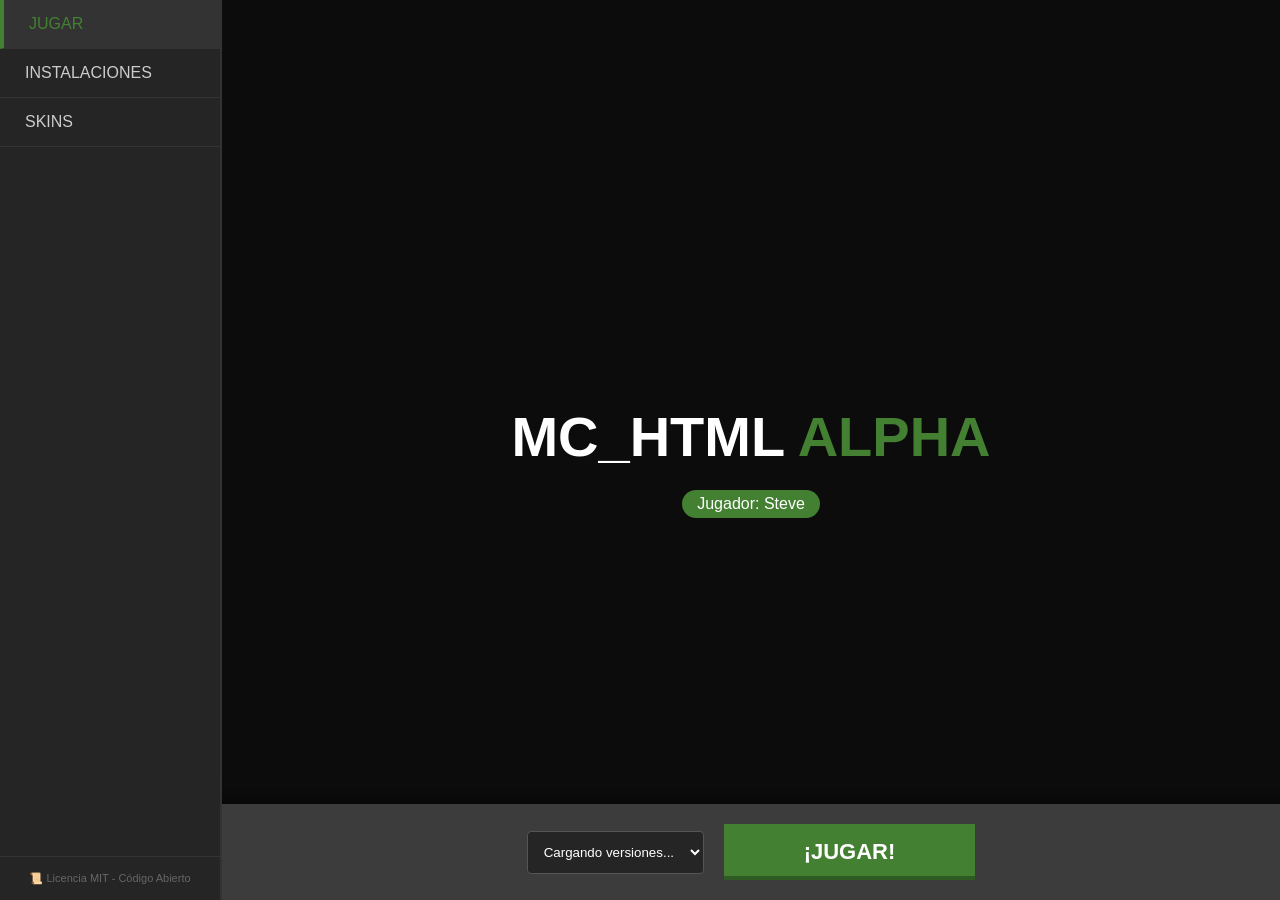
==== commit b43af004: "Refactor HTML structure and improve error handling" ====
--- a/index.html
+++ b/index.html
@@ -117,10 +117,19 @@
 
 // Cargar versiones automáticamente desde versions.json
 fetch('./versions.json')
-.then(res => res.json())
+.then(res => {
+    if (!res.ok) throw new Error("No se pudo cargar versions.json");
+    return res.json();
+})
 .then(data => {
     const select = document.getElementById('version-select');
     select.innerHTML = '';
+
+    if (!data.versions || data.versions.length === 0) {
+        select.innerHTML = '<option>No hay versiones</option>';
+        return;
+    }
+
     data.versions.forEach(v => {
         const opt = document.createElement('option');
         opt.value = v;
@@ -128,6 +137,18 @@
         select.appendChild(opt);
     });
 })
+.catch(err => {
+    console.error("No se pudo cargar versions.json", err);
+
+    // fallback SIN romper UI
+    document.getElementById('version-select').innerHTML = `
+        <option>MC_HTML_0.0.1ALPA</option>
+        <option>MC_HTML_0.0.4ALPA</option>
+        <option>MC_HTML_0.0.9ALPA</option>
+        <option>MC_HTML_0.1.5_ALPA</option>
+    `;
+});
+  
 .catch(err => {
     console.error("No se pudo cargar versions.json", err);
     document.getElementById('version-select').innerHTML = '<option>Error al cargar versiones</option>';
